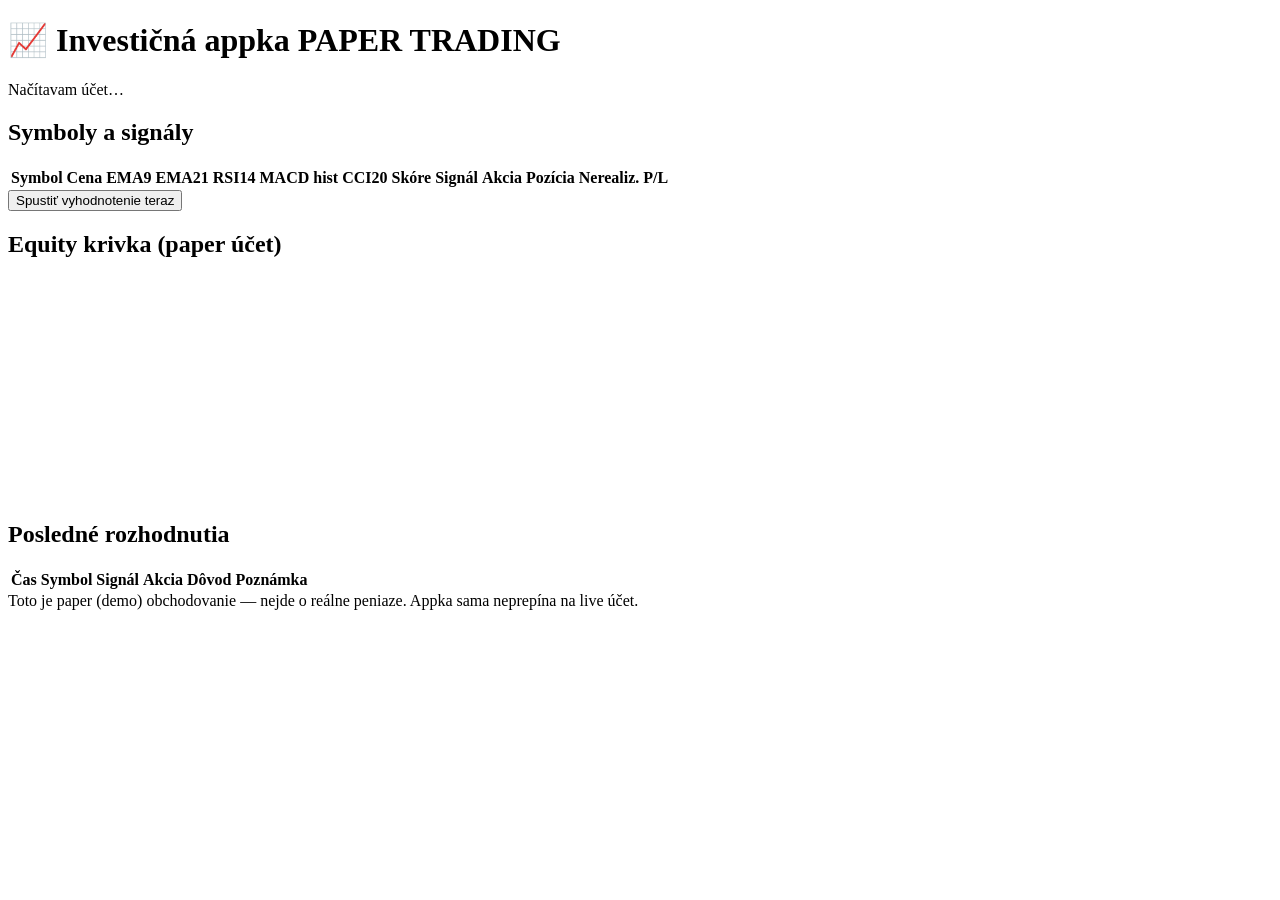
==== web/index.html @ 81d870cb "Investičná appka: skórovacia TA stratégia (EMA/RSI/MACD/CCI/Fibonacci) + Alpaca paper trading + GitH" ====
<!DOCTYPE html>
<html lang="sk">
<head>
<meta charset="UTF-8">
<meta name="viewport" content="width=device-width, initial-scale=1.0">
<title>Investičná appka — technická analýza</title>
<link rel="stylesheet" href="/style.css">
</head>
<body>
<header>
  <h1>📈 Investičná appka <span class="badge">PAPER TRADING</span></h1>
  <div id="clock"></div>
</header>

<section class="account-bar" id="account-bar">Načítavam účet…</section>

<section class="panel">
  <h2>Symboly a signály</h2>
  <table id="symbols-table">
    <thead>
      <tr>
        <th>Symbol</th><th>Cena</th><th>EMA9</th><th>EMA21</th><th>RSI14</th>
        <th>MACD hist</th><th>CCI20</th><th>Skóre</th><th>Signál</th><th>Akcia</th><th>Pozícia</th><th>Nerealiz. P/L</th>
      </tr>
    </thead>
    <tbody></tbody>
  </table>
  <div class="controls">
    <span id="schedule-info"></span>
    <button id="run-now">Spustiť vyhodnotenie teraz</button>
  </div>
</section>

<section class="panel">
  <h2>Equity krivka (paper účet)</h2>
  <canvas id="equity-chart" width="900" height="220"></canvas>
</section>

<section class="panel">
  <h2>Posledné rozhodnutia</h2>
  <table id="log-table">
    <thead><tr><th>Čas</th><th>Symbol</th><th>Signál</th><th>Akcia</th><th>Dôvod</th><th>Poznámka</th></tr></thead>
    <tbody></tbody>
  </table>
</section>

<footer>
  Toto je paper (demo) obchodovanie — nejde o reálne peniaze. Appka sama neprepína na live účet.
</footer>

<script src="/app.js"></script>
</body>
</html>
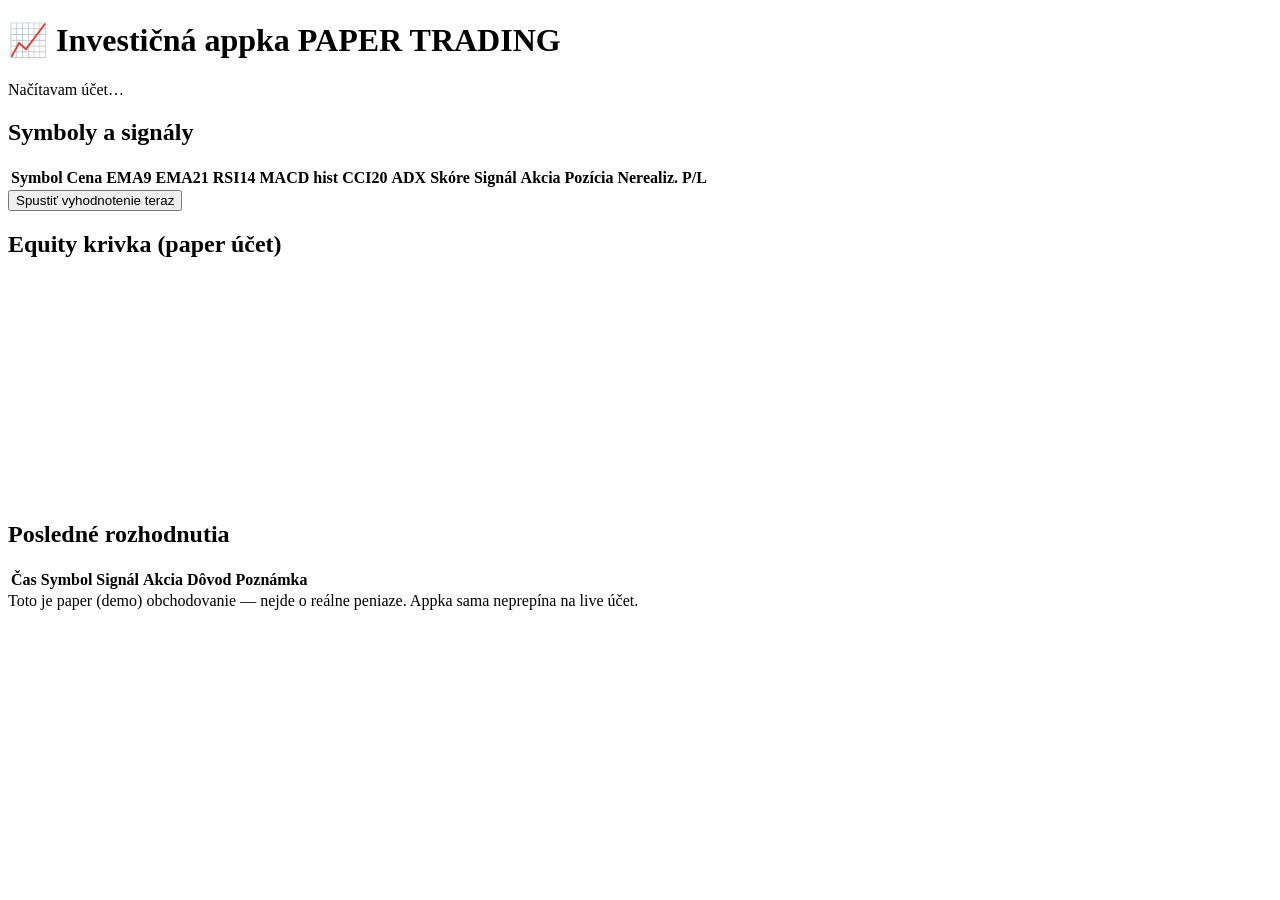
==== commit d2677520: "Pridané 3 nové indikátory (Bollinger %B, Stochastic, VWAP) + ADX ako filter sily trendu - skórovací " ====
--- a/web/index.html
+++ b/web/index.html
@@ -20,7 +20,7 @@
     <thead>
       <tr>
         <th>Symbol</th><th>Cena</th><th>EMA9</th><th>EMA21</th><th>RSI14</th>
-        <th>MACD hist</th><th>CCI20</th><th>Skóre</th><th>Signál</th><th>Akcia</th><th>Pozícia</th><th>Nerealiz. P/L</th>
+        <th>MACD hist</th><th>CCI20</th><th>ADX</th><th>Skóre</th><th>Signál</th><th>Akcia</th><th>Pozícia</th><th>Nerealiz. P/L</th>
       </tr>
     </thead>
     <tbody></tbody>
